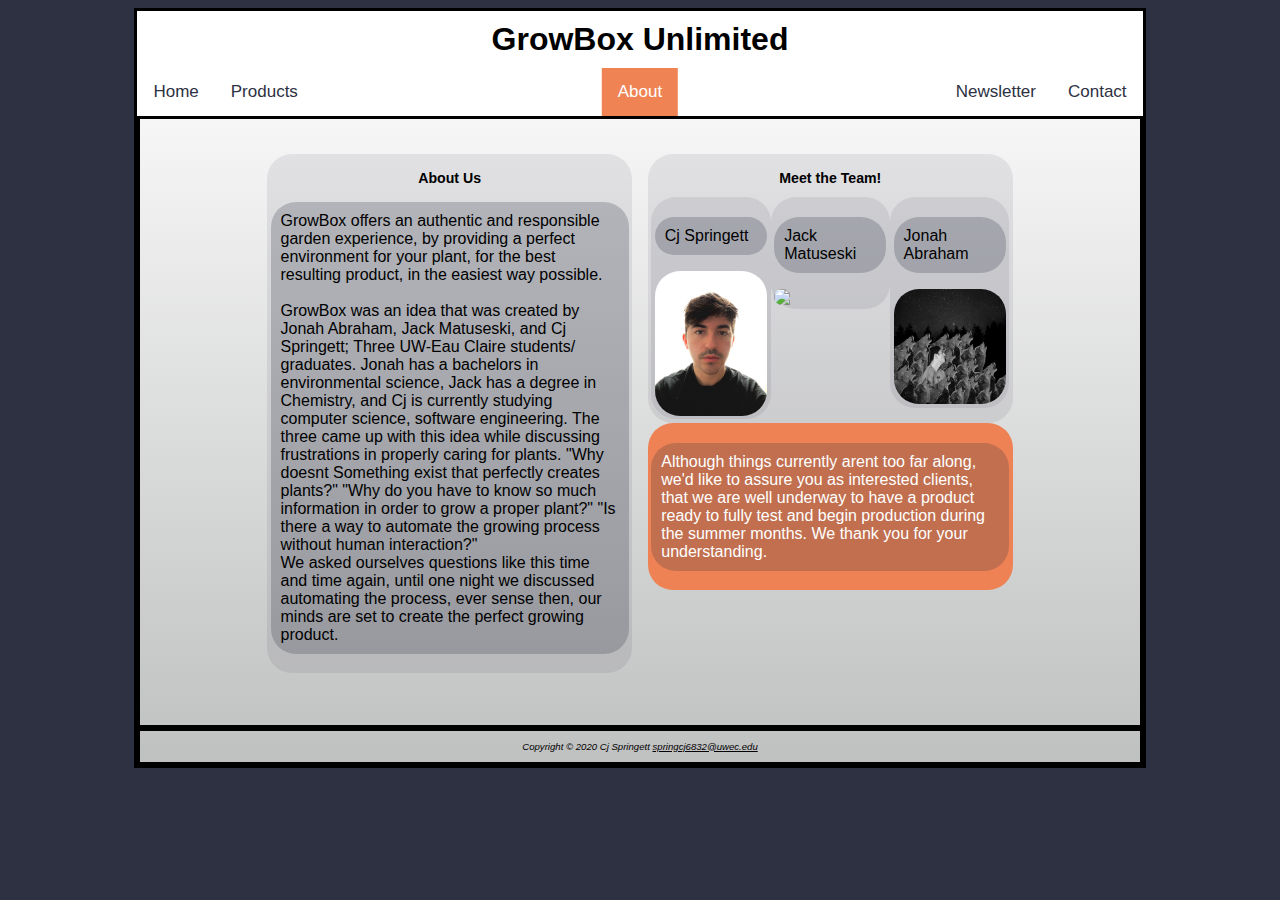
==== about.html @ 4ba40cc9 "formatted code" ====
<!DOCTYPE html>
<html>

<head>
    <title>Springett | About</title>
    <!--Keywords-->
    <link rel="icon" href="" type="image/x-icon">
    <link rel="stylesheet" href="style.css">
    <meta name="keywords" content="">
    <meta name="description" content="">
    <meta name="viewport" content="width=device-width, initial-scale=1.0">
</head>
<style>
    p.a {
        word-break: normal;
        font-family: sans-serif;
        font-size: medium;
    }
</style>

<body>
    <div id="wrapper">
        <!--wrapper-->
        <header>
            <h1>GrowBox Unlimited</h1>
        </header>
        <nav>
            <!--Navigation Bar-->
            <!-- Top navigation -->
            <div class="topnav">

                <!-- Centered link -->
                <div class="topnav-centered">
                    <a href="about.html" class="active">About</a>
                </div>

                <!-- Left-aligned links (default) -->
                <a href="index.html">Home</a>
                <a href="products.html">Products</a>

                <!-- Right-aligned links -->
                <div class="topnav-right">
                    <a href="newsletter.html">Newsletter</a>
                    <a href="contact.html">Contact</a>
                </div>
        </nav>


        <main id="hero">
            <h2></h2>

            <div>
                <!--Location-->
                <div class="row">


                    <div class="container full">
                        <!-- <div class="container quarter"> -->
                        <div class=" container half">
                            <div class=" container indigo full">
                                <h2>About Us</h2>
                                <!-- <img class="basic"src="images/tech.jpg" /> -->
                                <p class="a">

                                    GrowBox offers an authentic and responsible garden experience,
                                    by providing a perfect environment for your plant, for the best resulting product,
                                    in the easiest
                                    way possible.
                                    <br><br>
                                    GrowBox was an idea that was created by Jonah Abraham, Jack Matuseski, and Cj
                                    Springett; Three UW-Eau Claire
                                    students/ graduates. Jonah has a bachelors in environmental science, Jack has a
                                    degree in Chemistry, and Cj is currently
                                    studying computer science, software engineering. The three came up with this idea
                                    while discussing frustrations
                                    in properly caring for plants. "Why doesnt Something exist that perfectly creates
                                    plants?" "Why do you have to know
                                    so much information in order to grow a proper plant?" "Is there a way to automate
                                    the growing process without human interaction?"
                                    <br>We asked ourselves questions like this time and time again, until one night we
                                    discussed automating the process, ever sense then,
                                    our minds are set to create the perfect growing product.<br>



                                </p>
                            </div>
                        </div>

                        <div class=" container half">
                            <div class=" container indigo full">
                                <h2>Meet the Team!</h2>
                                <div class=" container indigo third">
                                    <p class="a">Cj Springett</p>
                                    <img class="aboutimage" src="images/selfy.jpg" />
                                </div>
                                <div class=" container indigo third">
                                    <p class="a">Jack Matuseski</p>
                                    <img class="aboutimage" src="images/Jack.jpg" />
                                </div>
                                <div class=" container indigo third">
                                    <p class="a">Jonah Abraham</p>
                                    <img class="aboutimage" src="images/jonah.JPG" />
                                </div>
                                <br>
                            </div>

                            <div class=" container green full">
                                <p class="a">
                                    Although things currently arent too far along, we'd like to assure you
                                    as interested clients, that we are well underway to have a product ready to fully
                                    test and
                                    begin production during the summer months. We thank you for your understanding.

                                </p>

                            </div>


                        </div>
                    </div>


                </div>
                <br />
        </main>
        <footer>
            <!--Copyright & contact-->
            Copyright &copy; 2020 Cj Springett
            <a href="mailto:springcj6832@uwec.edu">springcj6832@uwec.edu</a>
        </footer>
    </div>
    <!--wrapper-->
</body>

</html>
---- style.css ----
/* W3.CSS 2.75 by Jan Egil and Borge Refsnes */
*{
	-webkit-box-sizing:border-box; /* Chrome, Safari, Opera */
	-moz-box-sizing:border-box; /* Firefox */
    box-sizing:border-box;
    
    
}
/*styles for body*/
body{
    background-color: #2D3142;
    background-size: cover;
    
    color: #000000;
    font-family: Verdana, Arial, sans-serif;
    
}

/*style for centered images*/

.image-container {
    width: 200px;
    display: flex;
    justify-content: center;
    margin: 10px;
    padding: 10px;
    /* Material design properties */
    }
  
/*forces older browsers to render html5 correctly*/
header, main, nav, footer, figure, figcaption, aside, section, article{
	display: block;
}

/*styles for header*/
header{
    background-color: #FFFFFF;
    padding: 10px;
    
     
}

/*Styles for navigation*/
.topnav {
    position: relative;
    background-color: #FFFFFF;
    overflow: hidden;
  }
  
  /* Style the links inside the navigation bar */
  .topnav a {
    float: left;
    color: #2D3142;
    text-align: center;
    padding: 14px 16px;
    text-decoration: none;
    font-size: 17px;
  }
  
  /* Change the color of links on hover */
  .topnav a:hover {
    background-color: #EF8354;
    color: white;
  }
  
  /* Add a color to the active/current link */
  .topnav a.active {
    background-color: #EF8354;
    color: white;
  }
  
  /* Centered section inside the top navigation */
  .topnav-centered a {
    float: none;

    position: absolute;
    top: 50%;
    left: 50%;
    transform: translate(-50%, -50%);
  }
  
  /* Right-aligned section inside the top navigation */
  .topnav-right {
    float: right;
  }
/*styles for main*/
main{
    padding-top: 0%;
    padding-right: 20px;
    padding-bottom: 20px;
    padding-left: 20px;

    display: block;
    border-style: solid;
    /*margin-left: 175px;*/
}

/*unorder list marker*/
main ul{
    /*list-style: url(images/marker.gif);*/
    list-style-position: inside;
}

p.a{
    background-color: rgba(45, 49, 66, 0.24);
    padding: 10px;
    border-radius: 25px;
    word-break: normal;
    font-family: sans-serif;
    font-size: medium;
}

img.basic{
    display: block;
    margin-left: auto;
    margin-right: auto;
    width: 50%;
    max-width: 200px;
    max-height: 200px;
    border-radius: 25px;
}

img.aboutimage{
    display: block;
    margin-left: auto;
    margin-right: auto;
    max-width: 200px;
    max-height: 200px;
    border-radius: 25px;
}




main div{
    align-self: center;
    font-size: 90%;
    padding-left: 5%;
    padding-right: 5%;

}

/*heading styles*/
h1 {
    text-align: center;
    height: auto;
    margin:0;
    font-family: sans-serif;
    background-position: center;
    background-repeat: no-repeat;
     
    
}
h2 {
    font-family: sans-serif;
    text-align: center;
}
h3{
    border-style: solid;
    text-transform: uppercase;
}
/*styles for section*/
section{
    margin-left: 20%;
    margin-right: 20%;
    overflow: auto;
    font-size:90%;
}
/*description list*/
dt{
    font-weight: bold;
}

/*table*/
table{
    margin:auto;
    width:80%;
}
td, th{
    padding: 10px;
}

tr:nth-of-type(odd){
    background-color: #d2b48c
}

/*styles for footer*/
footer{
    border-style: solid;
    color: #000000;
    font-size: 0.60em;
    font-style: italic;
    text-align: center;
    padding:10px;
}

footer a:link{
    color:rgb(0, 0, 0);
}
footer a:visited{
    color:rgb(255, 77, 0);  
}
footer a:hover{
    color:#EF8354;
}
/* id styles */

#backgroundtext {
    background-color: #2D3142;
    opacity: .5;
    border-radius: 25px;
  }

#wrapper{
    background-image: linear-gradient(#FFFFFF, #BFC0C0);
    width: 80%;
    margin-left:auto;
    margin-right:auto;
    border-style: solid;
    min-width: 960px;
    max-width: 2048px;
}
#hero{
    height:auto;
    /*color*/
    
    /*background-image: url(images/heroroad.jpg);*/
    background-repeat: no-repeat;
    background-size: 100% 100%;
}

img{
    max-width: 100%;
    height: auto;
 
    position: center;
    align-self: center;
    width:100%;
    
}
/*responsiveness*/

/******************grid*******************/

/* style */

/*organization of styles*/
.red{color:#ffffff; background-color:#f44336;}
.green{color:#ffffff; 
    padding:10px;
    border-radius: 25px;
    background-color: rgb(239, 130, 84);
}
.purple{
    color:#000000;
    display: inline-block;
    max-width: 400px;
    padding: 10px;
    word-break: break-all;
}
.indigo{color:#000000;
    background-color: rgba(45, 49, 66, 0.089);
    border-radius: 25px;
}
.blue-grey{color:#ffffff; background-color:#607d8b;}
.blue{color:#ffffff; background-color:#2196F3;}
.pink{color:#ffffff; background-color:#ffffff00;}
.yellow{
    color:#000000; 
    border-style: solid;
    display: inline-block;
    word-break: break-all;
}

/*so text is not on the edge*/
.container{
    padding:1%;

    
}

.full{
    position:relative;
    max-width:100%;
    max-height:100%;
 
}
.half{width:49.99999%;}
.third{width:33.33333%;}
.twothird{width:66.66666%;}
.quarter{width:24.99999%;}
.threequarter{width:74.99999%;}

/*no stack*/


.right{float:right;}
.half, .third, .twothird, .quarter, .threequarter, .pic, .thirdWithMargins{float:left; }


.smallWidth{width: 90px;}/*to have a set width */
.rest{overflow:hidden;}/*keeps the bottom of rest even with small*/

/*Margins */
.marginRight{ margin-right: 1%;}
.marginBoth{	
    margin-right: 1%;
    margin-left: 1%;
}
.marginLeft{margin-left: 1%;}
.thirdWithMargins{width:49%; }
.thirdWithMargins{float:left; }

/*picture padding*/
.row-padding,.row-padding>.pic{padding:0 8px;}
.pic{width:33.33333%;}



/*newspaper stuff*/
.newspaper {
    -webkit-column-count: 3; /* Chrome, Safari, Opera */
    -moz-column-count: 3; /* Firefox */
    column-count: 3;
}
.newspaper2 {
    -webkit-column-count: 4; /* Chrome, Safari, Opera */
    -moz-column-count: 4; /* Firefox */
    column-count: 4;
	 -webkit-column-rule-style: solid; /* Chrome, Safari, Opera */
    -moz-column-rule-style: solid; /* Firefox */
    column-rule-style: solid;
	/*this adds more space around lines*/
    -webkit-column-gap: 40px; /* Chrome, Safari, Opera */
    -moz-column-gap: 40px; /* Firefox */
    column-gap: 40px;
   
}
.container:after,.row:after, .row-padding:after{content:"";display:table;clear:both;}

img{ 
    position: relative;
    width: 100%;
    height: auto;
    }/*so images respond to size of parent div*/
    
@media (max-width:600px){
	.half{width:100%;}
	.quarter{width:100%;}
	.third{width:100%;}
	.twothird{width:100%;}
	.threequarter{width:100%;}
	.col.s4{width:100%;}
	.thirdWithMargins{width: 100%;margin: 0;}
	.pic{width:100%;}
	.newspaper,.newspaper2 {
		-webkit-column-count: 1; /* Chrome, Safari, Opera */
		-moz-column-count: 1; /* Firefox */
		column-count: 1;
	}
}
    /* for slideshow*/
    .slideshow { 
        display: inline-block;
        position: relative;
        width: 100%;
        max-width:100%;
        max-height:100%;
        
        }
        .slideshow img { 
        padding: 5px; 
        display: inline-block;
        align-self: center;
        justify-content: center;
        }

/*tablet size*******************************************************************/
@media only screen and (max-width: 64em){
    body{
        background-color: #2D3142;
        background-image: linear-gradient(#FFFFFF, #BFC0C0);
        background-image: none;
        margin:0;
    }
    #wrapper{
        width:auto;
        min-width: 0;
        box-shadow: none;
    }
    h1{
        /*background-image: url(images/javalogomobile.gif);*/
        margin: 0;
    }
    main{
        margin: 0;
    }
    nav{
        position: relative;
        float: none;
        width: auto;
        padding: 0;
    }
    nav ul{
        text-align: center;
    }
    nav li{
        display: inline;
        padding: 0 0.75em 0 0.75em;
    }
}
/*smartphone*/
@media only screen and (max-width: 37.5em){
    .topnav a, .topnav-right {
        float: none;
        display: block;
      }
    
      .topnav-centered a {
        position: relative;
        top: 0;
        left: 0;
        transform: none;
      }
    main a:link{
        color:#ffffff;
    }
    main a:visited{
        color: #eaeaea;
    }
    main a:hover{
        color: #ffd700;
    }
    section{
        margin: 0;
    }
    section img{
        display:none;
    }
    #hero{
        height:auto;
    }
    #mobile{
        display:inline;
    }
    #desktop{
        display:none;
    }
    
label{
    float:none;
    text-align:left;
    width:200px;	}

    
input[type=”submit”]{
    margin-left:0;
}

}


nav a { 	
	text-decoration: none;
	transition: color .5s ease-out;
	
}

main img{
	position: relative;
	transition: 0.70s;
	-webkit-transition: 0.70s;
	-moz-transition: 0.70s;
	-ms-transition: 0.70s;
	-o-transition: 0.70s;
}

  
  audio { 
    clear: both;
          padding-top: 20px;
    }
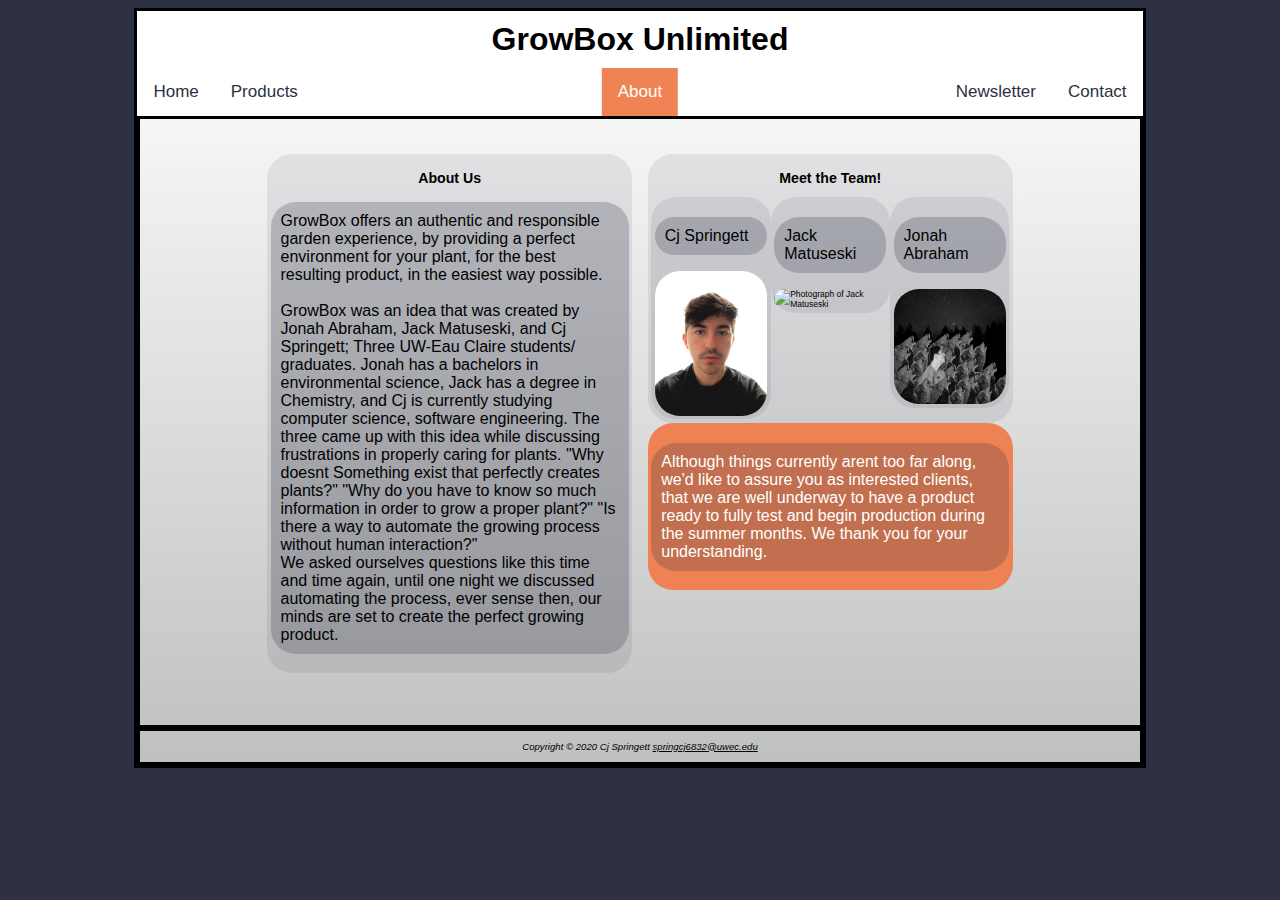
==== commit 442f138e: "added alt ttext to image" ====
--- a/about.html
+++ b/about.html
@@ -2,9 +2,9 @@
 <html>
 
 <head>
-    <title>Springett | About</title>
+    <title>GrowBox | About</title>
     <!--Keywords-->
-    <link rel="icon" href="" type="image/x-icon">
+    <link rel="icon" href="image/x-icon.png" type="image/x-icon">
     <link rel="stylesheet" href="style.css">
     <meta name="keywords" content="">
     <meta name="description" content="">
@@ -92,15 +92,15 @@
                                 <h2>Meet the Team!</h2>
                                 <div class=" container indigo third">
                                     <p class="a">Cj Springett</p>
-                                    <img class="aboutimage" src="images/selfy.jpg" />
+                                    <img class="aboutimage" src="images/selfy.jpg" alt="Photograph of cj springett" />
                                 </div>
                                 <div class=" container indigo third">
                                     <p class="a">Jack Matuseski</p>
-                                    <img class="aboutimage" src="images/Jack.jpg" />
+                                    <img class="aboutimage" src="images/Jack.jpg" alt="Photograph of Jack Matuseski"/>
                                 </div>
                                 <div class=" container indigo third">
                                     <p class="a">Jonah Abraham</p>
-                                    <img class="aboutimage" src="images/jonah.JPG" />
+                                    <img class="aboutimage" src="images/jonah.JPG" alt="Photograph of Jonah Abraham"/>
                                 </div>
                                 <br>
                             </div>
--- a/style.css
+++ b/style.css
@@ -2,18 +2,16 @@
 *{
 	-webkit-box-sizing:border-box; /* Chrome, Safari, Opera */
 	-moz-box-sizing:border-box; /* Firefox */
-    box-sizing:border-box;
-    
-    
-}
+    box-sizing:border-box; 
+}
+
+
 /*styles for body*/
 body{
     background-color: #2D3142;
     background-size: cover;
-    
     color: #000000;
     font-family: Verdana, Arial, sans-serif;
-    
 }
 
 /*style for centered images*/
@@ -24,10 +22,9 @@
     justify-content: center;
     margin: 10px;
     padding: 10px;
-    /* Material design properties */
-    }
-  
-/*forces older browsers to render html5 correctly*/
+    }
+  
+/*forces old browsers to render html5 correctly*/
 header, main, nav, footer, figure, figcaption, aside, section, article{
 	display: block;
 }
@@ -36,8 +33,6 @@
 header{
     background-color: #FFFFFF;
     padding: 10px;
-    
-     
 }
 
 /*Styles for navigation*/
@@ -83,22 +78,15 @@
   .topnav-right {
     float: right;
   }
+
 /*styles for main*/
 main{
     padding-top: 0%;
     padding-right: 20px;
     padding-bottom: 20px;
     padding-left: 20px;
-
     display: block;
     border-style: solid;
-    /*margin-left: 175px;*/
-}
-
-/*unorder list marker*/
-main ul{
-    /*list-style: url(images/marker.gif);*/
-    list-style-position: inside;
 }
 
 p.a{
@@ -129,9 +117,6 @@
     border-radius: 25px;
 }
 
-
-
-
 main div{
     align-self: center;
     font-size: 90%;
@@ -147,9 +132,7 @@
     margin:0;
     font-family: sans-serif;
     background-position: center;
-    background-repeat: no-repeat;
-     
-    
+    background-repeat: no-repeat;  
 }
 h2 {
     font-family: sans-serif;
@@ -159,6 +142,7 @@
     border-style: solid;
     text-transform: uppercase;
 }
+
 /*styles for section*/
 section{
     margin-left: 20%;
@@ -166,6 +150,7 @@
     overflow: auto;
     font-size:90%;
 }
+
 /*description list*/
 dt{
     font-weight: bold;
@@ -176,12 +161,9 @@
     margin:auto;
     width:80%;
 }
+
 td, th{
     padding: 10px;
-}
-
-tr:nth-of-type(odd){
-    background-color: #d2b48c
 }
 
 /*styles for footer*/
@@ -205,12 +187,6 @@
 }
 /* id styles */
 
-#backgroundtext {
-    background-color: #2D3142;
-    opacity: .5;
-    border-radius: 25px;
-  }
-
 #wrapper{
     background-image: linear-gradient(#FFFFFF, #BFC0C0);
     width: 80%;
@@ -222,9 +198,6 @@
 }
 #hero{
     height:auto;
-    /*color*/
-    
-    /*background-image: url(images/heroroad.jpg);*/
     background-repeat: no-repeat;
     background-size: 100% 100%;
 }
@@ -232,15 +205,12 @@
 img{
     max-width: 100%;
     height: auto;
- 
     position: center;
     align-self: center;
     width:100%;
-    
-}
+}
+
 /*responsiveness*/
-
-/******************grid*******************/
 
 /* style */
 
@@ -274,16 +244,13 @@
 
 /*so text is not on the edge*/
 .container{
-    padding:1%;
-
-    
+    padding:1%; 
 }
 
 .full{
     position:relative;
     max-width:100%;
     max-height:100%;
- 
 }
 .half{width:49.99999%;}
 .third{width:33.33333%;}
@@ -292,8 +259,6 @@
 .threequarter{width:74.99999%;}
 
 /*no stack*/
-
-
 .right{float:right;}
 .half, .third, .twothird, .quarter, .threequarter, .pic, .thirdWithMargins{float:left; }
 
@@ -315,34 +280,39 @@
 .row-padding,.row-padding>.pic{padding:0 8px;}
 .pic{width:33.33333%;}
 
-
-
-/*newspaper stuff*/
-.newspaper {
-    -webkit-column-count: 3; /* Chrome, Safari, Opera */
-    -moz-column-count: 3; /* Firefox */
-    column-count: 3;
-}
-.newspaper2 {
-    -webkit-column-count: 4; /* Chrome, Safari, Opera */
-    -moz-column-count: 4; /* Firefox */
-    column-count: 4;
-	 -webkit-column-rule-style: solid; /* Chrome, Safari, Opera */
-    -moz-column-rule-style: solid; /* Firefox */
-    column-rule-style: solid;
-	/*this adds more space around lines*/
-    -webkit-column-gap: 40px; /* Chrome, Safari, Opera */
-    -moz-column-gap: 40px; /* Firefox */
-    column-gap: 40px;
-   
-}
 .container:after,.row:after, .row-padding:after{content:"";display:table;clear:both;}
+
+nav a { 	
+	text-decoration: none;
+	transition: color .5s ease-out;
+	
+}
+
+/* animate image */
+main img{
+	position: relative;
+	transition: 6s;
+	-webkit-transition: 1s;
+	-moz-transition: 1s;
+	-ms-transition: 1s;
+	-o-transition: 1s;
+}
+
+  
+  audio { 
+    clear: both;
+          padding-top: 20px;
+    }
+
+
 
 img{ 
     position: relative;
     width: 100%;
     height: auto;
     }/*so images respond to size of parent div*/
+
+
     
 @media (max-width:600px){
 	.half{width:100%;}
@@ -353,27 +323,7 @@
 	.col.s4{width:100%;}
 	.thirdWithMargins{width: 100%;margin: 0;}
 	.pic{width:100%;}
-	.newspaper,.newspaper2 {
-		-webkit-column-count: 1; /* Chrome, Safari, Opera */
-		-moz-column-count: 1; /* Firefox */
-		column-count: 1;
-	}
-}
-    /* for slideshow*/
-    .slideshow { 
-        display: inline-block;
-        position: relative;
-        width: 100%;
-        max-width:100%;
-        max-height:100%;
-        
-        }
-        .slideshow img { 
-        padding: 5px; 
-        display: inline-block;
-        align-self: center;
-        justify-content: center;
-        }
+}
 
 /*tablet size*******************************************************************/
 @media only screen and (max-width: 64em){
@@ -389,7 +339,6 @@
         box-shadow: none;
     }
     h1{
-        /*background-image: url(images/javalogomobile.gif);*/
         margin: 0;
     }
     main{
@@ -401,14 +350,9 @@
         width: auto;
         padding: 0;
     }
-    nav ul{
-        text-align: center;
-    }
-    nav li{
-        display: inline;
-        padding: 0 0.75em 0 0.75em;
-    }
-}
+    
+}
+
 /*smartphone*/
 @media only screen and (max-width: 37.5em){
     .topnav a, .topnav-right {
@@ -429,7 +373,7 @@
         color: #eaeaea;
     }
     main a:hover{
-        color: #ffd700;
+        color: #EF8354;
     }
     section{
         margin: 0;
@@ -447,38 +391,18 @@
         display:none;
     }
     
-label{
-    float:none;
-    text-align:left;
-    width:200px;	}
+    label{
+        float:none;
+        text-align:left;
+        width:200px;	}
 
     
-input[type=”submit”]{
-    margin-left:0;
-}
-
-}
-
-
-nav a { 	
-	text-decoration: none;
-	transition: color .5s ease-out;
-	
-}
-
-main img{
-	position: relative;
-	transition: 0.70s;
-	-webkit-transition: 0.70s;
-	-moz-transition: 0.70s;
-	-ms-transition: 0.70s;
-	-o-transition: 0.70s;
-}
-
-  
-  audio { 
-    clear: both;
-          padding-top: 20px;
-    }
-
-
+    input[type=”submit”]{
+        margin-left:0;
+    }
+
+}
+
+
+
+
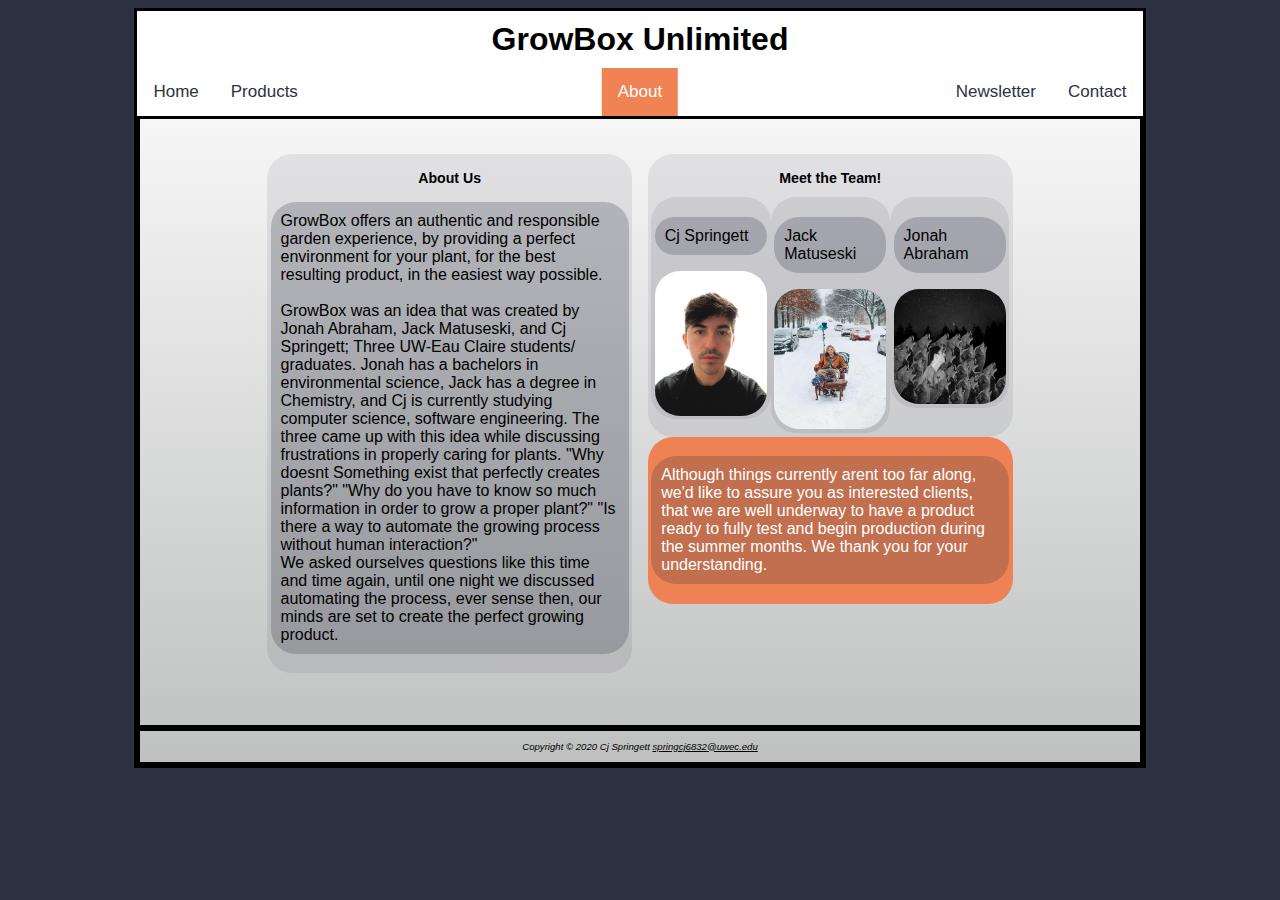
==== commit 3b494da7: "photo glitch fix jpg to png" ====
--- a/about.html
+++ b/about.html
@@ -10,13 +10,7 @@
     <meta name="description" content="">
     <meta name="viewport" content="width=device-width, initial-scale=1.0">
 </head>
-<style>
-    p.a {
-        word-break: normal;
-        font-family: sans-serif;
-        font-size: medium;
-    }
-</style>
+
 
 <body>
     <div id="wrapper">
@@ -96,7 +90,7 @@
                                 </div>
                                 <div class=" container indigo third">
                                     <p class="a">Jack Matuseski</p>
-                                    <img class="aboutimage" src="images/Jack.jpg" alt="Photograph of Jack Matuseski"/>
+                                    <img class="aboutimage" src="images/jacky.png" alt="Photograph of Jack Matuseski"/>
                                 </div>
                                 <div class=" container indigo third">
                                     <p class="a">Jonah Abraham</p>
--- a/style.css
+++ b/style.css
@@ -1,3 +1,68 @@
+/* For products.html */
+    p.a {
+        word-break: normal;
+        font-family: sans-serif;
+        font-size: medium;
+    }
+/* For newsletter.html , index.html*/
+
+p.ab {
+    background-color: rgba(45, 49, 66, 0.24);
+    padding: 10px;
+    border-radius: 25px;
+    word-break: normal;
+    font-family: sans-serif;
+    font-size: medium;
+}
+
+
+    img.a {
+        border-radius: 25px;
+    }
+
+.fa {
+    display: inline-flex;
+    margin-left: auto;
+    margin-right: auto;
+    justify-content: center;
+    width: 24%;
+    padding: 20px;
+    font-size: 30px;
+    text-align: center;
+    text-decoration: none;
+}
+
+.fa:hover {
+    opacity: 0.7;
+}
+
+
+.fa-twitter {
+    background: #55ACEE;
+    color: white;
+}
+
+
+.fa-linkedin {
+    background: #007bb5;
+    color: white;
+}
+
+.fa-youtube {
+    background: #bb0000;
+    color: white;
+}
+
+.fa-instagram {
+    background: #125688;
+    color: white;
+}
+
+
+
+
+
+
 /* W3.CSS 2.75 by Jan Egil and Borge Refsnes */
 *{
 	-webkit-box-sizing:border-box; /* Chrome, Safari, Opera */
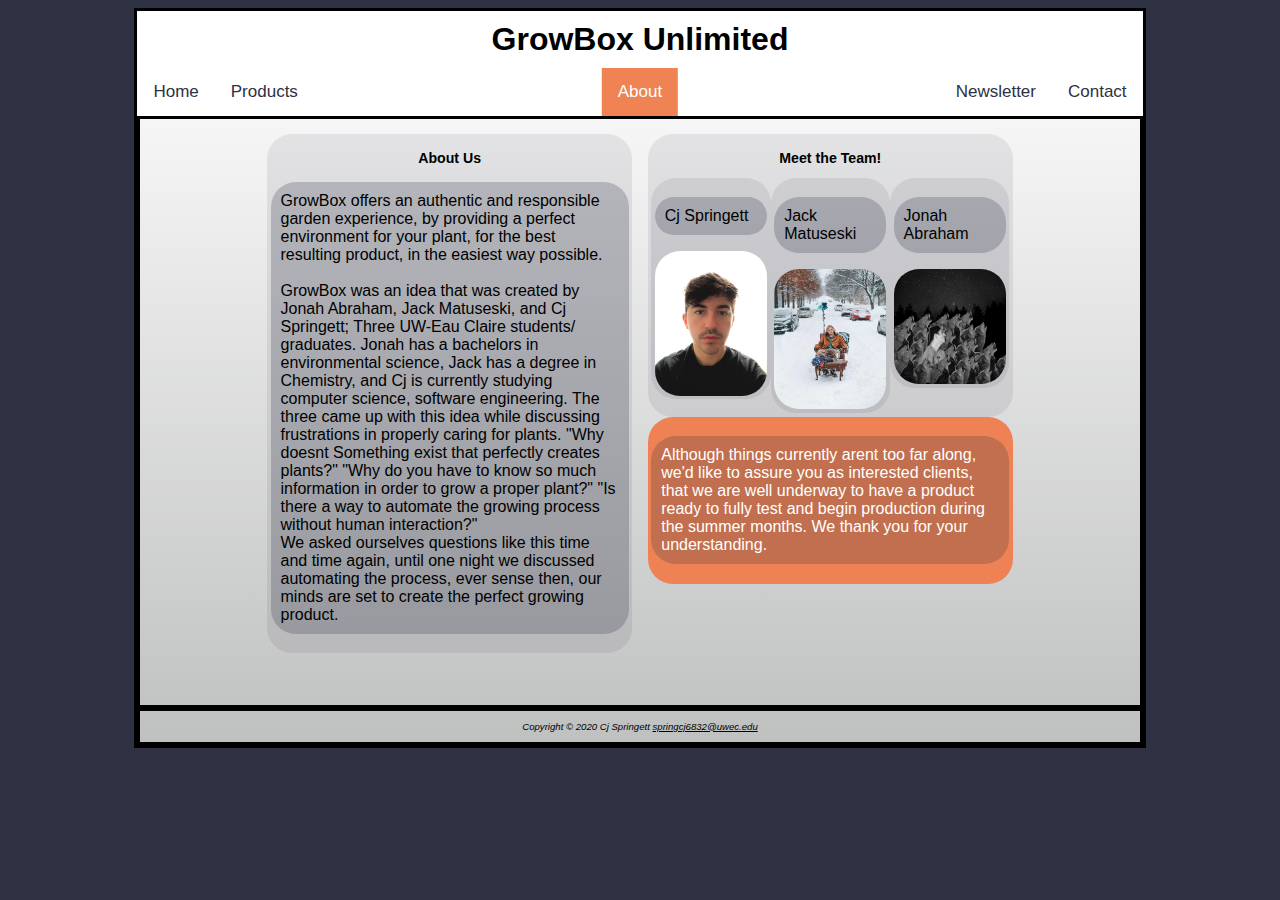
==== commit 838a2853: "updated sites, i mean ive been up all night anyway" ====
--- a/about.html
+++ b/about.html
@@ -5,7 +5,7 @@
     <title>GrowBox | About</title>
     <!--Keywords-->
     <link rel="icon" href="image/x-icon.png" type="image/x-icon">
-    <link rel="stylesheet" href="style.css">
+    <link rel="stylesheet" href="style2.css">
     <meta name="keywords" content="">
     <meta name="description" content="">
     <meta name="viewport" content="width=device-width, initial-scale=1.0">
@@ -37,11 +37,11 @@
                     <a href="newsletter.html">Newsletter</a>
                     <a href="contact.html">Contact</a>
                 </div>
+            </div>
         </nav>
 
 
         <main id="hero">
-            <h2></h2>
 
             <div>
                 <!--Location-->
--- a/style2.css
+++ b/style2.css
@@ -0,0 +1,473 @@
+/* For products.html */
+    p.a {
+        word-break: normal;
+        font-family: sans-serif;
+        font-size: medium;
+    }
+/* For newsletter.html , index.html*/
+
+p.ab {
+    background-color: rgba(45, 49, 66, 0.24);
+    padding: 10px;
+    border-radius: 25px;
+    word-break: normal;
+    font-family: sans-serif;
+    font-size: medium;
+}
+
+
+    img.a {
+        border-radius: 25px;
+    }
+
+.fa {
+    display: inline-flex;
+    margin-left: auto;
+    margin-right: auto;
+    justify-content: center;
+    width: 24%;
+    padding: 20px;
+    font-size: 30px;
+    text-align: center;
+    text-decoration: none;
+}
+
+.fa:hover {
+    opacity: 0.7;
+}
+
+
+.fa-twitter {
+    background: #55ACEE;
+    color: white;
+}
+
+
+.fa-linkedin {
+    background: #007bb5;
+    color: white;
+}
+
+.fa-youtube {
+    background: #bb0000;
+    color: white;
+}
+
+.fa-instagram {
+    background: #125688;
+    color: white;
+}
+
+
+
+
+
+
+/* W3.CSS 2.75 by Jan Egil and Borge Refsnes */
+*{
+	-webkit-box-sizing:border-box; /* Chrome, Safari, Opera */
+	-moz-box-sizing:border-box; /* Firefox */
+    box-sizing:border-box; 
+}
+
+
+/*styles for body*/
+body{
+    background-color: #2D3142;
+    background-size: cover;
+    color: #000000;
+    font-family: Verdana, Arial, sans-serif;
+}
+
+/*style for centered images*/
+
+.image-container {
+    width: 200px;
+    display: flex;
+    justify-content: center;
+    margin: 10px;
+    padding: 10px;
+    }
+  
+/*forces old browsers to render html5 correctly*/
+header, main, nav, footer, figure, figcaption, aside, section, article{
+	display: block;
+}
+
+/*styles for header*/
+header{
+    background-color: #FFFFFF;
+    padding: 10px;
+}
+
+/*Styles for navigation*/
+.topnav {
+    position: relative;
+    background-color: #FFFFFF;
+    overflow: hidden;
+  }
+  
+  /* Style the links inside the navigation bar */
+  .topnav a {
+    float: left;
+    color: #2D3142;
+    text-align: center;
+    padding: 14px 16px;
+    text-decoration: none;
+    font-size: 17px;
+  }
+  
+  /* Change the color of links on hover */
+  .topnav a:hover {
+    background-color: #EF8354;
+    color: white;
+  }
+  
+  /* Add a color to the active/current link */
+  .topnav a.active {
+    background-color: #EF8354;
+    color: white;
+  }
+  
+  /* Centered section inside the top navigation */
+  .topnav-centered a {
+    float: none;
+
+    position: absolute;
+    top: 50%;
+    left: 50%;
+    transform: translate(-50%, -50%);
+  }
+  
+  /* Right-aligned section inside the top navigation */
+  .topnav-right {
+    float: right;
+  }
+
+/*styles for main*/
+main{
+    padding-top: 0%;
+    padding-right: 20px;
+    padding-bottom: 20px;
+    padding-left: 20px;
+    display: block;
+    border-style: solid;
+}
+
+p.a{
+    background-color: rgba(45, 49, 66, 0.24);
+    padding: 10px;
+    border-radius: 25px;
+    word-break: normal;
+    font-family: sans-serif;
+    font-size: medium;
+}
+
+img.basic{
+    display: block;
+    margin-left: auto;
+    margin-right: auto;
+    width: 50%;
+    max-width: 200px;
+    max-height: 200px;
+    border-radius: 25px;
+}
+
+img.aboutimage{
+    display: block;
+    margin-left: auto;
+    margin-right: auto;
+    max-width: 200px;
+    max-height: 200px;
+    border-radius: 25px;
+}
+
+main div{
+    align-self: center;
+    font-size: 90%;
+    padding-left: 5%;
+    padding-right: 5%;
+
+}
+
+/*heading styles*/
+h1 {
+    text-align: center;
+    height: auto;
+    margin:0;
+    font-family: sans-serif;
+    background-position: center;
+    background-repeat: no-repeat;  
+}
+h2 {
+    font-family: sans-serif;
+    text-align: center;
+}
+h3{
+    border-style: solid;
+    text-transform: uppercase;
+}
+
+/*styles for section*/
+section{
+    margin-left: 20%;
+    margin-right: 20%;
+    overflow: auto;
+    font-size:90%;
+}
+
+/*description list*/
+dt{
+    font-weight: bold;
+}
+
+/*table*/
+table{
+    margin:auto;
+    width:80%;
+}
+
+td, th{
+    padding: 10px;
+}
+
+/*styles for footer*/
+footer{
+    border-style: solid;
+    color: #000000;
+    font-size: 0.60em;
+    font-style: italic;
+    text-align: center;
+    padding:10px;
+}
+
+footer a:link{
+    color:rgb(0, 0, 0);
+}
+footer a:visited{
+    color:rgb(255, 77, 0);  
+}
+footer a:hover{
+    color:#EF8354;
+}
+/* id styles */
+
+#wrapper{
+    background-image: linear-gradient(#FFFFFF, #BFC0C0);
+    width: 80%;
+    margin-left:auto;
+    margin-right:auto;
+    border-style: solid;
+    min-width: 960px;
+    max-width: 2048px;
+}
+#hero{
+    height:auto;
+    background-repeat: no-repeat;
+    background-size: 100% 100%;
+}
+
+img{
+    max-width: 100%;
+    height: auto;
+    position: center;
+    align-self: center;
+    width:100%;
+}
+
+/*responsiveness*/
+
+/* style */
+
+/*organization of styles*/
+.red{color:#ffffff; background-color:#f44336;}
+.green{color:#ffffff; 
+    padding:10px;
+    border-radius: 25px;
+    background-color: rgb(239, 130, 84);
+}
+.purple{
+    color:#000000;
+    display: inline-block;
+    max-width: 400px;
+    padding: 10px;
+    word-break: break-all;
+}
+.indigo{color:#000000;
+    background-color: rgba(45, 49, 66, 0.089);
+    border-radius: 25px;
+}
+.blue-grey{color:#ffffff; background-color:#607d8b;}
+.blue{color:#ffffff; background-color:#2196F3;}
+.pink{color:#ffffff; background-color:#ffffff00;}
+.yellow{
+    color:#000000; 
+    border-style: solid;
+    display: inline-block;
+    word-break: break-all;
+}
+
+/*so text is not on the edge*/
+.container{
+    padding:1%; 
+}
+
+.full{
+    position:relative;
+    max-width:100%;
+    max-height:100%;
+}
+.half{width:49.99999%;}
+.third{width:33.33333%;}
+.twothird{width:66.66666%;}
+.quarter{width:24.99999%;}
+.threequarter{width:74.99999%;}
+
+/*no stack*/
+.right{float:right;}
+.half, .third, .twothird, .quarter, .threequarter, .pic, .thirdWithMargins{float:left; }
+
+
+.smallWidth{width: 90px;}/*to have a set width */
+.rest{overflow:hidden;}/*keeps the bottom of rest even with small*/
+
+/*Margins */
+.marginRight{ margin-right: 1%;}
+.marginBoth{	
+    margin-right: 1%;
+    margin-left: 1%;
+}
+.marginLeft{margin-left: 1%;}
+.thirdWithMargins{width:49%; }
+.thirdWithMargins{float:left; }
+
+/*picture padding*/
+.row-padding,.row-padding>.pic{padding:0 8px;}
+.pic{width:33.33333%;}
+
+.container:after,.row:after, .row-padding:after{content:"";display:table;clear:both;}
+
+nav a { 	
+	text-decoration: none;
+	transition: color .5s ease-out;
+	
+}
+
+/* animate image */
+main img{
+	position: relative;
+	transition: 6s;
+	-webkit-transition: 1s;
+	-moz-transition: 1s;
+	-ms-transition: 1s;
+	-o-transition: 1s;
+}
+
+  
+  audio { 
+    clear: both;
+          padding-top: 20px;
+    }
+
+
+
+img{ 
+    position: relative;
+    width: 100%;
+    height: auto;
+    }/*so images respond to size of parent div*/
+
+
+    
+@media (max-width:600px){
+	.half{width:100%;}
+	.quarter{width:100%;}
+	.third{width:100%;}
+	.twothird{width:100%;}
+	.threequarter{width:100%;}
+	.col.s4{width:100%;}
+	.thirdWithMargins{width: 100%;margin: 0;}
+	.pic{width:100%;}
+}
+
+/*tablet size*******************************************************************/
+@media only screen and (max-width: 64em){
+    body{
+        background-color: #2D3142;
+        background-image: linear-gradient(#FFFFFF, #BFC0C0);
+        background-image: none;
+        margin:0;
+    }
+    #wrapper{
+        width:auto;
+        min-width: 0;
+        box-shadow: none;
+    }
+    h1{
+        margin: 0;
+    }
+    main{
+        margin: 0;
+    }
+    nav{
+        position: relative;
+        float: none;
+        width: auto;
+        padding: 0;
+    }
+    
+}
+
+/*smartphone*/
+@media only screen and (max-width: 37.5em){
+    .topnav a, .topnav-right {
+        float: none;
+        display: block;
+      }
+    
+      .topnav-centered a {
+        position: relative;
+        top: 0;
+        left: 0;
+        transform: none;
+      }
+    main a:link{
+        color:#ffffff;
+    }
+    main a:visited{
+        color: #eaeaea;
+    }
+    main a:hover{
+        color: #EF8354;
+    }
+    section{
+        margin: 0;
+    }
+    section img{
+        display:none;
+    }
+    #hero{
+        height:auto;
+    }
+    #mobile{
+        display:inline;
+    }
+    #desktop{
+        display:none;
+    }
+    
+    label{
+        float:none;
+        text-align:left;
+        width:200px;	}
+
+    
+    input[type=”submit”]{
+        margin-left:0;
+    }
+
+}
+
+
+
+
